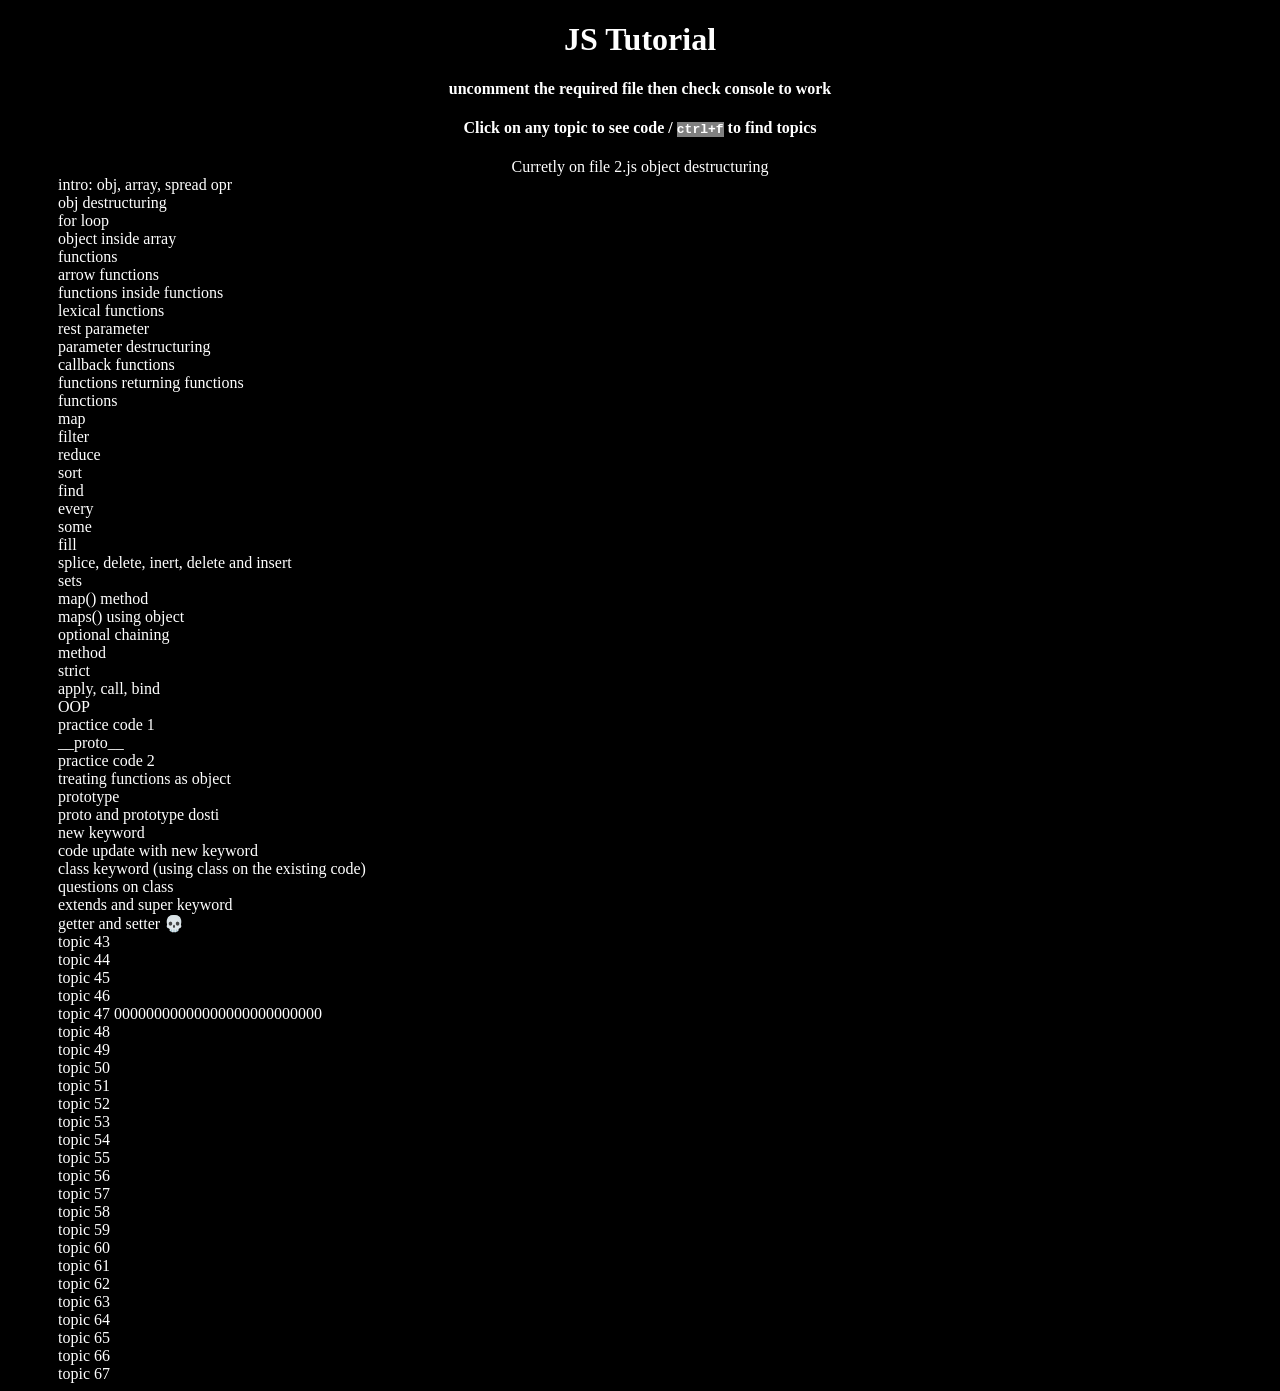
==== index.html @ 81acc56c "inital commit" ====
<!DOCTYPE html>
<html lang="en" style="background-color: black; color: white;">

<head>
  <meta charset="UTF-8">
  <meta name="viewport" content="width=device-width, initial-scale=1.0">
  <title>JS Tutorial</title>
  <style>
    a {
      text-decoration: none;
      color: white;
    }

    code {
      background-color: grey;
    }
  </style>
</head>

<body>
  <div class="headings" style="text-align: center;">
    <h1>JS Tutorial</h1>
    <h4>uncomment the required file then check console to work</h4>
    <h4>Click on any topic to see code / <code>ctrl+f</code> to find topics</h4>
  </div>
</div>
<div class="sc" style="text-align: center;">
  <!-- <script src="1.js"></script> -->
  <script src="2.js"></script>
  <!-- <script src="3.js"></script> -->
  <!-- <script src="4.js"></script> -->
  <!-- <script src="5.js"></script> -->
  <!-- <script src="6.js"></script> -->
  <!-- <script src="7.js"></script> -->
  <!-- <script src="8.js"></script> -->
  <!-- <script src="9.js"></script> -->
  <!-- <script src="10.js"></script> -->
  <!-- <script src="11.js"></script> -->
  <!-- <script src="12.js"></script> -->
  <!-- <script src="13.js"></script> -->
  <!-- <script src="14.js"></script> -->
  <!-- <script src="15.js"></script> -->
  <!-- <script src="16.js"></script> -->
  <!-- <script src="17.js"></script> -->
  <!-- <script src="18.js"></script> -->
  <!-- <script src="19.js"></script> -->
  <!-- <script src="20.js"></script> -->
  <!-- <script src="21.js"></script> -->
  <!-- <script src="22.js"></script> -->
  <!-- <script src="23.js"></script> -->
  <!-- <script src="24.js"></script> -->
  <!-- <script src="25.js"></script> -->
  <!-- <script src="26.js"></script> -->
  <!-- <script src="27.js"></script> -->
  <!-- <script src="28.js"></script> -->
  <!-- <script src="29.js"></script> -->
  <!-- <script src="30.js"></script> -->
  <!-- <script src="31.js"></script> -->
  <!-- <script src="32.js"></script> -->
  <!-- <script src="33.js"></script> -->
  <!-- <script src="34.js"></script> -->
  <!-- <script src="35.js"></script> -->
  <!-- <script src="36.js"></script> -->
  <!-- <script src="37.js"></script> -->
  <!-- <script src="38.js"></script> -->
  <!-- <script src="39.js"></script> -->
  <!-- <script src="40.js"></script> -->
  <!-- <script src="41.js"></script> -->
  <!-- <script src="42.js"></script> -->
  <!-- <script src="43.js"></script> -->
  <!-- <script src="44.js"></script> -->
  <!-- <script src="45.js"></script> -->
  <!-- <script src="46.js"></script> -->
  <!-- <script src="47.js"></script> -->
  <!-- <script src="48.js"></script> -->
  <!-- <script src="49.js"></script> -->
  <!-- <script src="50.js"></script> -->
  <!-- <script src="51.js"></script> -->
  <!-- <script src="52.js"></script> -->
  <!-- <script src="53.js"></script> -->
  <!-- <script src="54.js"></script> -->
  <!-- <script src="55.js"></script> -->
  <!-- <script src="56.js"></script> -->
  <!-- <script src="57.js"></script> -->
  <!-- <script src="58.js"></script> -->
  <!-- <script src="59.js"></script> -->
  <!-- <script src="60.js"></script> -->
  <!-- <script src="61.js"></script> -->
  <!-- <script src="62.js"></script> -->
  <!-- <script src="63.js"></script> -->
  <!-- <script src="64.js"></script> -->
  <!-- <script src="65.js"></script> -->
  <!-- <script src="66.js"></script> -->
  <!-- <script src="67.js"></script> --></div>


  <div class="topics" style="margin-left: 50px;">
    <a href="1.js" target="_blank">intro: obj, array, spread opr</a><br>
    <a href="2.js" target="_blank">obj destructuring</a><br>
    <a href="3.js" target="_blank">for loop</a><br>
    <a href="4.js" target="_blank">object inside array</a><br>
    <a href="5.js" target="_blank">functions</a><br>
    <a href="6.js" target="_blank">arrow functions</a><br>
    <a href="7.js" target="_blank">functions inside functions</a><br>
    <a href="8.js" target="_blank">lexical functions</a><br>
    <a href="9.js" target="_blank">rest parameter</a><br>
    <a href="10.js" target="_blank">parameter destructuring</a><br>
    <a href="11.js" target="_blank">callback functions</a><br>
    <a href="12.js" target="_blank">functions returning functions</a><br>
    <a href="13.js" target="_blank">functions</a><br>
    <a href="14.js" target="_blank">map</a><br>
    <a href="15.js" target="_blank">filter</a><br>
    <a href="16.js" target="_blank">reduce</a><br>
    <a href="17.js" target="_blank">sort</a><br>
    <a href="18.js" target="_blank">find</a><br>
    <a href="19.js" target="_blank">every</a><br>
    <a href="20.js" target="_blank">some</a><br>
    <a href="21.js" target="_blank">fill</a><br>
    <a href="22.js" target="_blank">splice, delete, inert, delete and insert</a><br>
    <a href="23.js" target="_blank">sets</a><br>
    <a href="24.js" target="_blank">map() method</a><br>
    <a href="25.js" target="_blank">maps() using object</a><br>
    <a href="26.js" target="_blank">optional chaining</a><br>
    <a href="27.js" target="_blank">method</a><br>
    <a href="28.js" target="_blank">strict</a><br>
    <a href="29.js" target="_blank">apply, call, bind</a><br>
    <a href="30.js" target="_blank">OOP</a><br>
    <a href="31.js" target="_blank">practice code 1</a><br>
    <a href="32.js" target="_blank">__proto__</a><br>
    <a href="33.js" target="_blank">practice code 2</a><br>
    <a href="34.js" target="_blank">treating functions as object</a><br>
    <a href="35.js" target="_blank">prototype</a><br>
    <a href="36.js" target="_blank">proto and prototype dosti</a><br>
    <a href="37.js" target="_blank">new keyword</a><br>
    <a href="38.js" target="_blank">code update with new keyword</a><br>
    <a href="39.js" target="_blank">class keyword (using class on the existing code)</a><br>
    <a href="40.js" target="_blank">questions on class</a><br>
    <a href="41.js" target="_blank">extends and super keyword</a><br>
    <a href="42.js" target="_blank">getter and setter 💀</a><br>
    <a href="43.js" target="_blank">topic 43</a><br>
    <a href="44.js" target="_blank">topic 44</a><br>
    <a href="45.js" target="_blank">topic 45</a><br>
    <a href="46.js" target="_blank">topic 46</a><br>
    <a href="47.js" target="_blank">topic 47</a>  00000000000000000000000000<br>
    <a href="48.js" target="_blank">topic 48</a><br>
    <a href="49.js" target="_blank">topic 49</a><br>
    <a href="50.js" target="_blank">topic 50</a><br>
    <a href="51.js" target="_blank">topic 51</a><br>
    <a href="52.js" target="_blank">topic 52</a><br>
    <a href="53.js" target="_blank">topic 53</a><br>
    <a href="54.js" target="_blank">topic 54</a><br>
    <a href="55.js" target="_blank">topic 55</a><br>
    <a href="56.js" target="_blank">topic 56</a><br>
    <a href="57.js" target="_blank">topic 57</a><br>
    <a href="58.js" target="_blank">topic 58</a><br>
    <a href="59.js" target="_blank">topic 59</a><br>
    <a href="60.js" target="_blank">topic 60</a><br>
    <a href="61.js" target="_blank">topic 61</a><br>
    <a href="62.js" target="_blank">topic 62</a><br>
    <a href="63.js" target="_blank">topic 63</a><br>
    <a href="64.js" target="_blank">topic 64</a><br>
    <a href="65.js" target="_blank">topic 65</a><br>
    <a href="66.js" target="_blank">topic 66</a><br>
    <a href="67.js" target="_blank">topic 67</a><br>

  

</body>



</html>
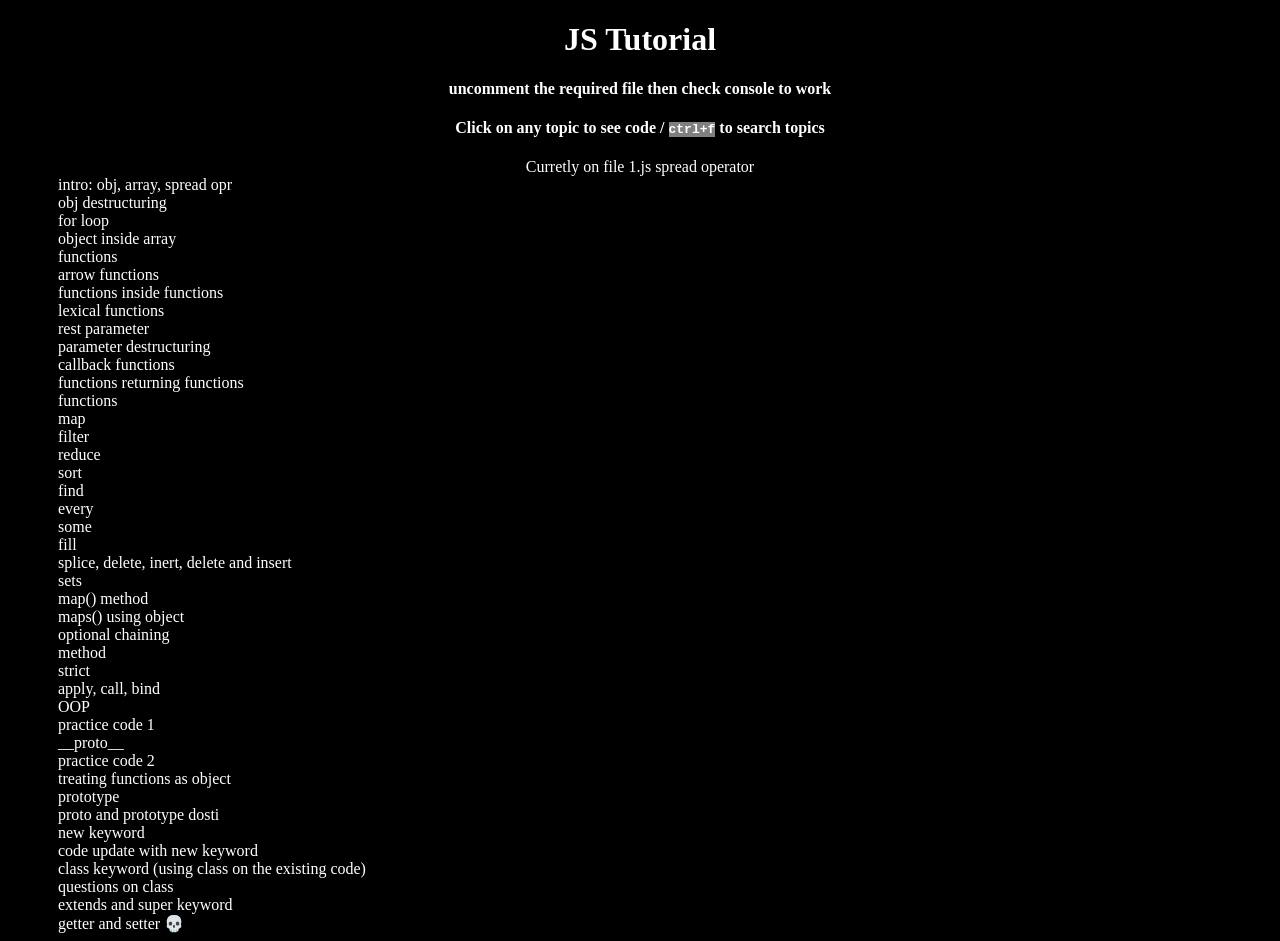
==== commit d9d922f2: "page links fixed" ====
--- a/index.html
+++ b/index.html
@@ -5,6 +5,7 @@
   <meta charset="UTF-8">
   <meta name="viewport" content="width=device-width, initial-scale=1.0">
   <title>JS Tutorial</title>
+      <link rel="icon" type="image/x-icon" href="images/favicon.ico">
   <style>
     a {
       text-decoration: none;
@@ -21,147 +22,147 @@
   <div class="headings" style="text-align: center;">
     <h1>JS Tutorial</h1>
     <h4>uncomment the required file then check console to work</h4>
-    <h4>Click on any topic to see code / <code>ctrl+f</code> to find topics</h4>
+    <h4>Click on any topic to see code / <code>ctrl+f</code> to search topics</h4>
   </div>
 </div>
 <div class="sc" style="text-align: center;">
-  <!-- <script src="1.js"></script> -->
-  <script src="2.js"></script>
-  <!-- <script src="3.js"></script> -->
-  <!-- <script src="4.js"></script> -->
-  <!-- <script src="5.js"></script> -->
-  <!-- <script src="6.js"></script> -->
-  <!-- <script src="7.js"></script> -->
-  <!-- <script src="8.js"></script> -->
-  <!-- <script src="9.js"></script> -->
-  <!-- <script src="10.js"></script> -->
-  <!-- <script src="11.js"></script> -->
-  <!-- <script src="12.js"></script> -->
-  <!-- <script src="13.js"></script> -->
-  <!-- <script src="14.js"></script> -->
-  <!-- <script src="15.js"></script> -->
-  <!-- <script src="16.js"></script> -->
-  <!-- <script src="17.js"></script> -->
-  <!-- <script src="18.js"></script> -->
-  <!-- <script src="19.js"></script> -->
-  <!-- <script src="20.js"></script> -->
-  <!-- <script src="21.js"></script> -->
-  <!-- <script src="22.js"></script> -->
-  <!-- <script src="23.js"></script> -->
-  <!-- <script src="24.js"></script> -->
-  <!-- <script src="25.js"></script> -->
-  <!-- <script src="26.js"></script> -->
-  <!-- <script src="27.js"></script> -->
-  <!-- <script src="28.js"></script> -->
-  <!-- <script src="29.js"></script> -->
-  <!-- <script src="30.js"></script> -->
-  <!-- <script src="31.js"></script> -->
-  <!-- <script src="32.js"></script> -->
-  <!-- <script src="33.js"></script> -->
-  <!-- <script src="34.js"></script> -->
-  <!-- <script src="35.js"></script> -->
-  <!-- <script src="36.js"></script> -->
-  <!-- <script src="37.js"></script> -->
-  <!-- <script src="38.js"></script> -->
-  <!-- <script src="39.js"></script> -->
-  <!-- <script src="40.js"></script> -->
-  <!-- <script src="41.js"></script> -->
-  <!-- <script src="42.js"></script> -->
-  <!-- <script src="43.js"></script> -->
-  <!-- <script src="44.js"></script> -->
-  <!-- <script src="45.js"></script> -->
-  <!-- <script src="46.js"></script> -->
-  <!-- <script src="47.js"></script> -->
-  <!-- <script src="48.js"></script> -->
-  <!-- <script src="49.js"></script> -->
-  <!-- <script src="50.js"></script> -->
-  <!-- <script src="51.js"></script> -->
-  <!-- <script src="52.js"></script> -->
-  <!-- <script src="53.js"></script> -->
-  <!-- <script src="54.js"></script> -->
-  <!-- <script src="55.js"></script> -->
-  <!-- <script src="56.js"></script> -->
-  <!-- <script src="57.js"></script> -->
-  <!-- <script src="58.js"></script> -->
-  <!-- <script src="59.js"></script> -->
-  <!-- <script src="60.js"></script> -->
-  <!-- <script src="61.js"></script> -->
-  <!-- <script src="62.js"></script> -->
-  <!-- <script src="63.js"></script> -->
-  <!-- <script src="64.js"></script> -->
-  <!-- <script src="65.js"></script> -->
-  <!-- <script src="66.js"></script> -->
-  <!-- <script src="67.js"></script> --></div>
+  <script src="Javascript/1.js"></script>
+  <!-- <script src="Javascript/2.js"></script> -->
+  <!-- <script src="Javascript/3.js"></script> -->
+  <!-- <script src="Javascript/4.js"></script> -->
+  <!-- <script src="Javascript/5.js"></script> -->
+  <!-- <script src="Javascript/6.js"></script> -->
+  <!-- <script src="Javascript/7.js"></script> -->
+  <!-- <script src="Javascript/8.js"></script> -->
+  <!-- <script src="Javascript/9.js"></script> -->
+  <!-- <script src="Javascript/10.js"></script> -->
+  <!-- <script src="Javascript/11.js"></script> -->
+  <!-- <script src="Javascript/12.js"></script> -->
+  <!-- <script src="Javascript/13.js"></script> -->
+  <!-- <script src="Javascript/14.js"></script> -->
+  <!-- <script src="Javascript/15.js"></script> -->
+  <!-- <script src="Javascript/16.js"></script> -->
+  <!-- <script src="Javascript/17.js"></script> -->
+  <!-- <script src="Javascript/18.js"></script> -->
+  <!-- <script src="Javascript/19.js"></script> -->
+  <!-- <script src="Javascript/20.js"></script> -->
+  <!-- <script src="Javascript/21.js"></script> -->
+  <!-- <script src="Javascript/22.js"></script> -->
+  <!-- <script src="Javascript/23.js"></script> -->
+  <!-- <script src="Javascript/24.js"></script> -->
+  <!-- <script src="Javascript/25.js"></script> -->
+  <!-- <script src="Javascript/26.js"></script> -->
+  <!-- <script src="Javascript/27.js"></script> -->
+  <!-- <script src="Javascript/28.js"></script> -->
+  <!-- <script src="Javascript/29.js"></script> -->
+  <!-- <script src="Javascript/30.js"></script> -->
+  <!-- <script src="Javascript/31.js"></script> -->
+  <!-- <script src="Javascript/32.js"></script> -->
+  <!-- <script src="Javascript/33.js"></script> -->
+  <!-- <script src="Javascript/34.js"></script> -->
+  <!-- <script src="Javascript/35.js"></script> -->
+  <!-- <script src="Javascript/36.js"></script> -->
+  <!-- <script src="Javascript/37.js"></script> -->
+  <!-- <script src="Javascript/38.js"></script> -->
+  <!-- <script src="Javascript/39.js"></script> -->
+  <!-- <script src="Javascript/40.js"></script> -->
+  <!-- <script src="Javascript/41.js"></script> -->
+  <!-- <script src="Javascript/42.js"></script> -->
+  <!-- <script src="Javascript/43.js"></script> -->
+  <!-- <script src="Javascript/44.js"></script> -->
+  <!-- <script src="Javascript/45.js"></script> -->
+  <!-- <script src="Javascript/46.js"></script> -->
+  <!-- <script src="Javascript/47.js"></script> -->
+  <!-- <script src="Javascript/48.js"></script> -->
+  <!-- <script src="Javascript/49.js"></script> -->
+  <!-- <script src="Javascript/50.js"></script> -->
+  <!-- <script src="Javascript/51.js"></script> -->
+  <!-- <script src="Javascript/52.js"></script> -->
+  <!-- <script src="Javascript/53.js"></script> -->
+  <!-- <script src="Javascript/54.js"></script> -->
+  <!-- <script src="Javascript/55.js"></script> -->
+  <!-- <script src="Javascript/56.js"></script> -->
+  <!-- <script src="Javascript/57.js"></script> -->
+  <!-- <script src="Javascript/58.js"></script> -->
+  <!-- <script src="Javascript/59.js"></script> -->
+  <!-- <script src="Javascript/60.js"></script> -->
+  <!-- <script src="Javascript/61.js"></script> -->
+  <!-- <script src="Javascript/62.js"></script> -->
+  <!-- <script src="Javascript/63.js"></script> -->
+  <!-- <script src="Javascript/64.js"></script> -->
+  <!-- <script src="Javascript/65.js"></script> -->
+  <!-- <script src="Javascript/66.js"></script> -->
+  <!-- <script src="Javascript/67.js"></script> --></div>
 
 
   <div class="topics" style="margin-left: 50px;">
-    <a href="1.js" target="_blank">intro: obj, array, spread opr</a><br>
-    <a href="2.js" target="_blank">obj destructuring</a><br>
-    <a href="3.js" target="_blank">for loop</a><br>
-    <a href="4.js" target="_blank">object inside array</a><br>
-    <a href="5.js" target="_blank">functions</a><br>
-    <a href="6.js" target="_blank">arrow functions</a><br>
-    <a href="7.js" target="_blank">functions inside functions</a><br>
-    <a href="8.js" target="_blank">lexical functions</a><br>
-    <a href="9.js" target="_blank">rest parameter</a><br>
-    <a href="10.js" target="_blank">parameter destructuring</a><br>
-    <a href="11.js" target="_blank">callback functions</a><br>
-    <a href="12.js" target="_blank">functions returning functions</a><br>
-    <a href="13.js" target="_blank">functions</a><br>
-    <a href="14.js" target="_blank">map</a><br>
-    <a href="15.js" target="_blank">filter</a><br>
-    <a href="16.js" target="_blank">reduce</a><br>
-    <a href="17.js" target="_blank">sort</a><br>
-    <a href="18.js" target="_blank">find</a><br>
-    <a href="19.js" target="_blank">every</a><br>
-    <a href="20.js" target="_blank">some</a><br>
-    <a href="21.js" target="_blank">fill</a><br>
-    <a href="22.js" target="_blank">splice, delete, inert, delete and insert</a><br>
-    <a href="23.js" target="_blank">sets</a><br>
-    <a href="24.js" target="_blank">map() method</a><br>
-    <a href="25.js" target="_blank">maps() using object</a><br>
-    <a href="26.js" target="_blank">optional chaining</a><br>
-    <a href="27.js" target="_blank">method</a><br>
-    <a href="28.js" target="_blank">strict</a><br>
-    <a href="29.js" target="_blank">apply, call, bind</a><br>
-    <a href="30.js" target="_blank">OOP</a><br>
-    <a href="31.js" target="_blank">practice code 1</a><br>
-    <a href="32.js" target="_blank">__proto__</a><br>
-    <a href="33.js" target="_blank">practice code 2</a><br>
-    <a href="34.js" target="_blank">treating functions as object</a><br>
-    <a href="35.js" target="_blank">prototype</a><br>
-    <a href="36.js" target="_blank">proto and prototype dosti</a><br>
-    <a href="37.js" target="_blank">new keyword</a><br>
-    <a href="38.js" target="_blank">code update with new keyword</a><br>
-    <a href="39.js" target="_blank">class keyword (using class on the existing code)</a><br>
-    <a href="40.js" target="_blank">questions on class</a><br>
-    <a href="41.js" target="_blank">extends and super keyword</a><br>
-    <a href="42.js" target="_blank">getter and setter 💀</a><br>
-    <a href="43.js" target="_blank">topic 43</a><br>
-    <a href="44.js" target="_blank">topic 44</a><br>
-    <a href="45.js" target="_blank">topic 45</a><br>
-    <a href="46.js" target="_blank">topic 46</a><br>
-    <a href="47.js" target="_blank">topic 47</a>  00000000000000000000000000<br>
-    <a href="48.js" target="_blank">topic 48</a><br>
-    <a href="49.js" target="_blank">topic 49</a><br>
-    <a href="50.js" target="_blank">topic 50</a><br>
-    <a href="51.js" target="_blank">topic 51</a><br>
-    <a href="52.js" target="_blank">topic 52</a><br>
-    <a href="53.js" target="_blank">topic 53</a><br>
-    <a href="54.js" target="_blank">topic 54</a><br>
-    <a href="55.js" target="_blank">topic 55</a><br>
-    <a href="56.js" target="_blank">topic 56</a><br>
-    <a href="57.js" target="_blank">topic 57</a><br>
-    <a href="58.js" target="_blank">topic 58</a><br>
-    <a href="59.js" target="_blank">topic 59</a><br>
-    <a href="60.js" target="_blank">topic 60</a><br>
-    <a href="61.js" target="_blank">topic 61</a><br>
-    <a href="62.js" target="_blank">topic 62</a><br>
-    <a href="63.js" target="_blank">topic 63</a><br>
-    <a href="64.js" target="_blank">topic 64</a><br>
-    <a href="65.js" target="_blank">topic 65</a><br>
-    <a href="66.js" target="_blank">topic 66</a><br>
-    <a href="67.js" target="_blank">topic 67</a><br>
+    <a href="Javascript/1.js" target="_blank">intro: obj, array, spread opr</a><br>
+    <a href="Javascript/2.js" target="_blank">obj destructuring</a><br>
+    <a href="Javascript/3.js" target="_blank">for loop</a><br>
+    <a href="Javascript/4.js" target="_blank">object inside array</a><br>
+    <a href="Javascript/5.js" target="_blank">functions</a><br>
+    <a href="Javascript/6.js" target="_blank">arrow functions</a><br>
+    <a href="Javascript/7.js" target="_blank">functions inside functions</a><br>
+    <a href="Javascript/8.js" target="_blank">lexical functions</a><br>
+    <a href="Javascript/9.js" target="_blank">rest parameter</a><br>
+    <a href="Javascript/10.js" target="_blank">parameter destructuring</a><br>
+    <a href="Javascript/11.js" target="_blank">callback functions</a><br>
+    <a href="Javascript/12.js" target="_blank">functions returning functions</a><br>
+    <a href="Javascript/13.js" target="_blank">functions</a><br>
+    <a href="Javascript/14.js" target="_blank">map</a><br>
+    <a href="Javascript/15.js" target="_blank">filter</a><br>
+    <a href="Javascript/16.js" target="_blank">reduce</a><br>
+    <a href="Javascript/17.js" target="_blank">sort</a><br>
+    <a href="Javascript/18.js" target="_blank">find</a><br>
+    <a href="Javascript/19.js" target="_blank">every</a><br>
+    <a href="Javascript/20.js" target="_blank">some</a><br>
+    <a href="Javascript/21.js" target="_blank">fill</a><br>
+    <a href="Javascript/22.js" target="_blank">splice, delete, inert, delete and insert</a><br>
+    <a href="Javascript/23.js" target="_blank">sets</a><br>
+    <a href="Javascript/24.js" target="_blank">map() method</a><br>
+    <a href="Javascript/25.js" target="_blank">maps() using object</a><br>
+    <a href="Javascript/26.js" target="_blank">optional chaining</a><br>
+    <a href="Javascript/27.js" target="_blank">method</a><br>
+    <a href="Javascript/28.js" target="_blank">strict</a><br>
+    <a href="Javascript/29.js" target="_blank">apply, call, bind</a><br>
+    <a href="Javascript/30.js" target="_blank">OOP</a><br>
+    <a href="Javascript/31.js" target="_blank">practice code 1</a><br>
+    <a href="Javascript/32.js" target="_blank">__proto__</a><br>
+    <a href="Javascript/33.js" target="_blank">practice code 2</a><br>
+    <a href="Javascript/34.js" target="_blank">treating functions as object</a><br>
+    <a href="Javascript/35.js" target="_blank">prototype</a><br>
+    <a href="Javascript/36.js" target="_blank">proto and prototype dosti</a><br>
+    <a href="Javascript/37.js" target="_blank">new keyword</a><br>
+    <a href="Javascript/38.js" target="_blank">code update with new keyword</a><br>
+    <a href="Javascript/39.js" target="_blank">class keyword (using class on the existing code)</a><br>
+    <a href="Javascript/40.js" target="_blank">questions on class</a><br>
+    <a href="Javascript/41.js" target="_blank">extends and super keyword</a><br>
+    <a href="Javascript/42.js" target="_blank">getter and setter 💀</a><br>
+    <!-- <a href="Javascript/43.js" target="_blank">topic 43</a><br>
+    <a href="Javascript/44.js" target="_blank">topic 44</a><br>
+    <a href="Javascript/45.js" target="_blank">topic 45</a><br>
+    <a href="Javascript/46.js" target="_blank">topic 46</a><br>
+    <a href="Javascript/47.js" target="_blank">topic 47</a><br>
+    <a href="Javascript/48.js" target="_blank">topic 48</a><br>
+    <a href="Javascript/49.js" target="_blank">topic 49</a><br>
+    <a href="Javascript/50.js" target="_blank">topic 50</a><br>
+    <a href="Javascript/51.js" target="_blank">topic 51</a><br>
+    <a href="Javascript/52.js" target="_blank">topic 52</a><br>
+    <a href="Javascript/53.js" target="_blank">topic 53</a><br>
+    <a href="Javascript/54.js" target="_blank">topic 54</a><br>
+    <a href="Javascript/55.js" target="_blank">topic 55</a><br>
+    <a href="Javascript/56.js" target="_blank">topic 56</a><br>
+    <a href="Javascript/57.js" target="_blank">topic 57</a><br>
+    <a href="Javascript/58.js" target="_blank">topic 58</a><br>
+    <a href="Javascript/59.js" target="_blank">topic 59</a><br>
+    <a href="Javascript/60.js" target="_blank">topic 60</a><br>
+    <a href="Javascript/61.js" target="_blank">topic 61</a><br>
+    <a href="Javascript/62.js" target="_blank">topic 62</a><br>
+    <a href="Javascript/63.js" target="_blank">topic 63</a><br>
+    <a href="Javascript/64.js" target="_blank">topic 64</a><br>
+    <a href="Javascript/65.js" target="_blank">topic 65</a><br>
+    <a href="Javascript/66.js" target="_blank">topic 66</a><br>
+    <a href="Javascript/67.js" target="_blank">topic 67</a><br> -->
 
   
 
